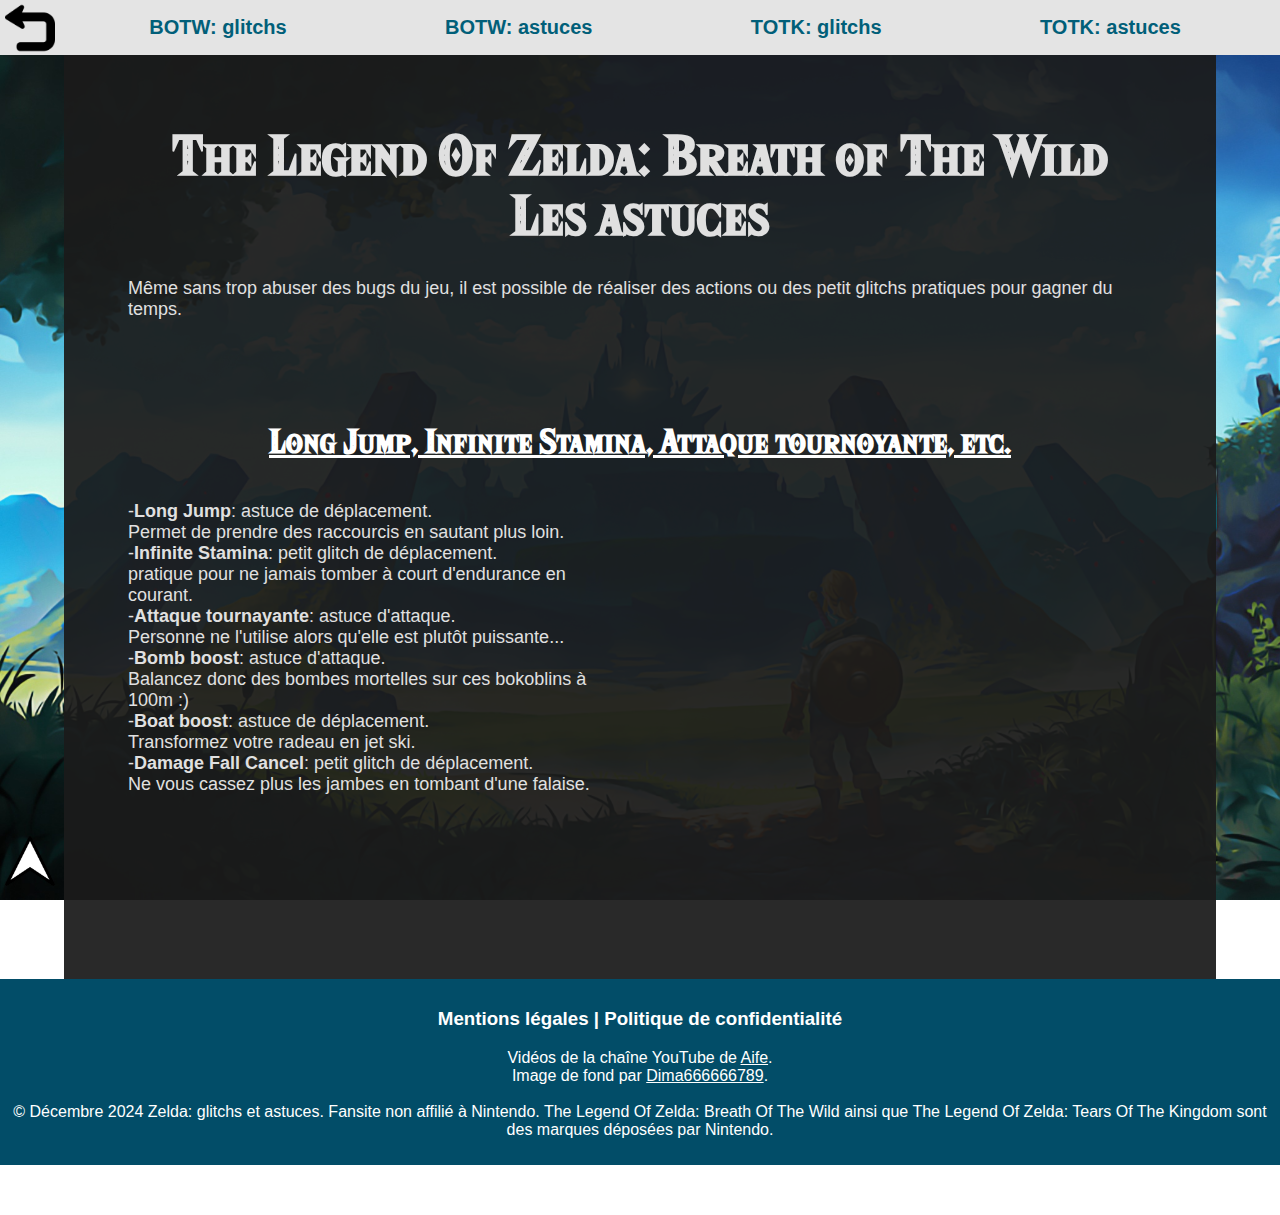
==== page_2.html @ 6719fbc3 "Add files via upload" ====
<!doctype html>
<html lang="fr">
    <head>
        <link rel="stylesheet" href="css/style.css" >
        <meta charset="utf-8">
        <title>Zelda BOTW: Astuces</title>
    </head>
    <body>
        <div id="top"></div>
        <header>
            <nav class="menu-container">
                <ul class="menu">
                    <li><a class="menu-item" href="page_1.html">BOTW: glitchs</a></li>
                    <li><a class="menu-item" href="page_2.html">BOTW: astuces</a></li>
                    <li><a class="menu-item" href="page_3.html">TOTK: glitchs</a></li>
                    <li><a class="menu-item" href="page_4.html">TOTK: astuces</a></li>
                </ul>
            </nav>
            <div class="fleche-retour">
                <a href="index.html"><img src="img/fleche_retour.png" width="50px"></a>
            </div>
            <div class="fleche-haut">
                <a href="#top"><img src="img/fleche_haut.png" width="50px"></a>
            </div>
        </header>
        <main class="page">
            <section>
                <h1>The Legend Of Zelda: Breath of The Wild</br>Les astuces</h1>
                <p>Même sans trop abuser des bugs du jeu, il est possible de réaliser des actions ou des petit glitchs pratiques pour gagner du temps.</p>
            </section>
            <section>
                <a href="#1"><h2 id="1">Long Jump, Infinite Stamina, Attaque tournoyante, etc.</h2></a>
                <div class="elements">
                    <iframe class="right-element" src="https://www.youtube.com/embed/p0mAPAwpuQ4?si=CDpc3v7TBAGWfkTp" title="YouTube video player" frameborder="0" allow="accelerometer; autoplay; clipboard-write; encrypted-media; gyroscope; picture-in-picture; web-share" referrerpolicy="strict-origin-when-cross-origin" allowfullscreen></iframe>
                    <p class="left-element">
                        -<strong>Long Jump</strong>: astuce de déplacement.</br>
                        Permet de prendre des raccourcis en sautant plus loin.</br>
                        -<strong>Infinite Stamina</strong>: petit glitch de déplacement.</br>
                        pratique pour ne jamais tomber à court d'endurance en courant.</br>
                        -<strong>Attaque tournayante</strong>: astuce d'attaque.</br>
                        Personne ne l'utilise alors qu'elle est plutôt puissante...</br>
                        -<strong>Bomb boost</strong>: astuce d'attaque.</br>
                        Balancez donc des bombes mortelles sur ces bokoblins à 100m :)</br>
                        -<strong>Boat boost</strong>: astuce de déplacement.</br>
                        Transformez votre radeau en jet ski.</br>
                        -<strong>Damage Fall Cancel</strong>: petit glitch de déplacement.</br>
                        Ne vous cassez plus les jambes en tombant d'une falaise.</br>
                    </p>
                </div>
            </section>
        </main>
        <footer>
            <h3>Mentions légales | Politique de confidentialité</h3>
            <p>
                Vidéos de la chaîne YouTube de <a href="https://www.youtube.com/@Aife">Aife</a>.</br>
                Image de fond par <a href="https://www.goodfon.com/games/wallpaper-the-legend-of-zelda-breath-of-the-wild-nintendo-game-link-2.html">Dima666666789</a>.</br>
                <br>&copy; Décembre 2024 Zelda: glitchs et astuces. Fansite non affilié à Nintendo. The Legend Of Zelda: Breath Of The Wild ainsi que The Legend Of Zelda: Tears Of The Kingdom sont des marques déposées par Nintendo.
            </p>
        </footer>
    </body>
</html>
---- css/style.css ----
html{font-family:'Segoe UI', Tahoma, Geneva, Verdana, sans-serif;}
.button {
    text-decoration: none;
    padding: 100px;
    font-size: 50px;
    text-shadow: 2px 2px 0px black;
    border-radius: 10vw; 
    background-size:cover;
    background-position: center;
    justify-content: center;
    align-items: center;
    display: flex;
    width: 10vw;
    margin-top: 30px;
}

.gallery{
    display: flex;
    flex-direction: row;
    justify-content: space-around;
}

.transition{
    transform: scale(1);
    transition: 0.1s ease-in-out;
}
.transition:hover{
    transform: scale(1.1);
    transition: 0.1s ease-in-out;
    z-index: 1000;
}
.transition:active{
    transform:scale(0.9);
    transition: 0.1s ease-in-out
}

body {
    background-image: url(../img/zeldamenu.jpg);
    background-position: center;
    background-size: cover;
    background-attachment: fixed;
    background-repeat: no-repeat;
    margin:0;
}

.lienpage1 {
    background-image:url(../img/evil_statue.png);
}
.lienpage2 {
    background-image:url(../img/templestatue.png)
}
.lienpage3 {
    background-image: url(../img/phantom.png);
}
.lienpage4 {
    background-image: url(../img/time_temple.png);
}
.light {
    text-shadow: 0px 0px 5px#fff;
}
h1 {
    font-size: 50px;
    margin-top: 60px;
}
h2 {
    font-size: 30px;
}
h1,h2 {
    text-align:center;
}

.fleche-retour{
    position: fixed;
    top: 3px;
    margin-left: 5px;
}
.fleche-haut{
    position: fixed;
    bottom: 10px;
    left:5px;
}
.page{
    color: rgb(224, 224, 224);
    background-color: rgba(27, 27, 27, 0.938);
    margin-left: 5%;
    margin-right: 5%;
    padding: 5%;
    font-size: large;
}
iframe{
    height: 315px;
    max-width: 560px;
}
.right-element,.left-element{
    width: 49%;
}
.elements{
    justify-content: space-between;
    display: flex;
    align-items: center;
}
.right-element{order: 2;}
.left-element{order: 1;}
section{
    margin-bottom: 10%;
}
h1,h2{font-family:'hylia-serif';}
@font-face {
    font-family: hylia-serif;
    src: url(../fonts/HyliaSerifBeta-Regular.otf);
}
.scroll1{
    animation: disappear linear;
    animation-timeline: view();
    animation-range-start: 60%;
    animation-range-end: 100%;
}
.scroll2{
    animation: reveal linear;
    animation-timeline: view();
    animation-range-start: 0;
    animation-range-end: 40%;
    margin-bottom: 10%;
}
@keyframes disappear {
    from{
        transform: scale(1);
        opacity: 1;

    }
    to{
        transform: scale(0);
        opacity: 0;
    }
}

@keyframes reveal {
    from{
        transform: scale(0);
        opacity: 0;
    }
    to{
        transform: scale(1);
        opacity: 1;
    }
}
footer{
    background-color: rgb(2, 77, 104);
    color: white;
    margin-bottom: 50px;
    padding: 10px;
    text-align: center;
}
@media (max-width: 700px) {
    .gallery{
        flex-direction: column;
        align-items: center;
    }
}
.intro{
    font-size: 20px;
    border-style:solid;
    border-width: 2px;
    border-color: #fff;
    margin: 10%;
    margin-left:0;
    margin-right: 0;
    background-color: #ffffffc6;
    padding:3%;
}
a{
    color: #fff;
}

.sommaire{
    margin: 10%;
    padding:10px;
    border-radius: 10px;
    border: #fff;
    border-style:groove;
    background-color: #5555558a;
}
.menu-container{
    top: 0;
    width: 100vw;
    position: fixed;
    background-color: #e4e4e4;
}
.menu{
    justify-content: space-around;
    display: flex;
    flex-direction: row;
    flex-wrap: wrap;
    margin-left: 30px;
    margin-right: 20px;
}
.menu-item{
    padding: 15px 20px;
    font-weight: bold;
    font-size:20px;
    text-decoration: none;
    color: rgb(1, 95, 121);
}
.sommaire li{
    margin: 10px;
}
nav li{
    list-style:none;
}
.menu-item:hover{
    color: black;
    transition: 0.1s;
}
.black{
    color: black;
}
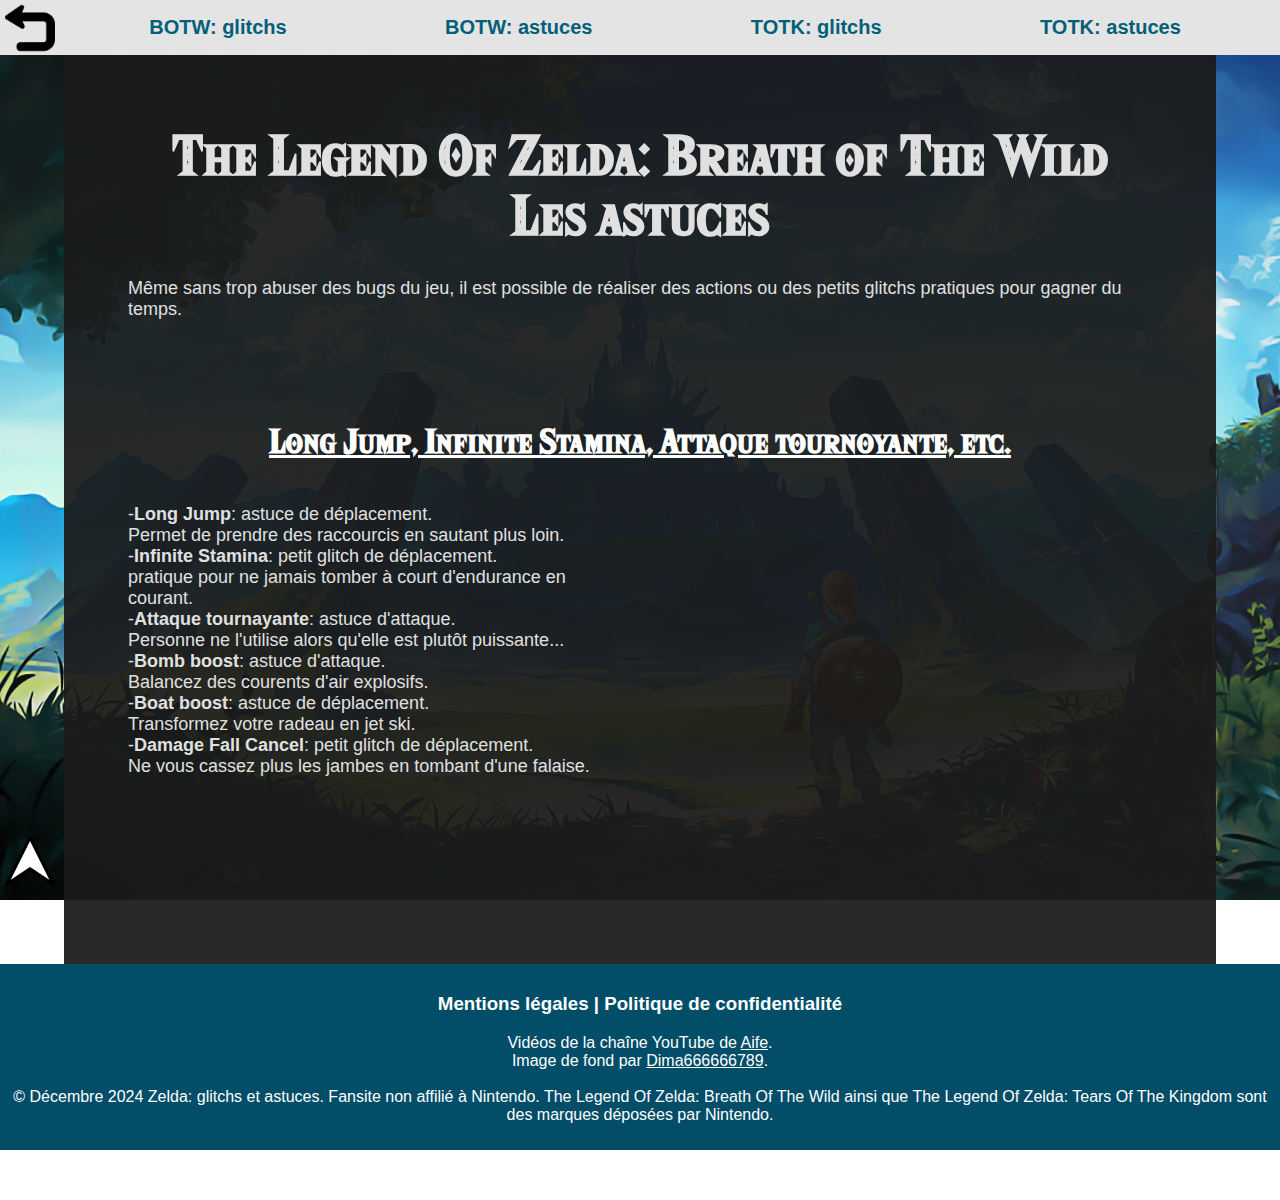
==== commit cb678948: "Update page_2.html" ====
--- a/page_2.html
+++ b/page_2.html
@@ -26,7 +26,7 @@
         <main class="page">
             <section>
                 <h1>The Legend Of Zelda: Breath of The Wild</br>Les astuces</h1>
-                <p>Même sans trop abuser des bugs du jeu, il est possible de réaliser des actions ou des petit glitchs pratiques pour gagner du temps.</p>
+                <p>Même sans trop abuser des bugs du jeu, il est possible de réaliser des actions ou des petits glitchs pratiques pour gagner du temps.</p>
             </section>
             <section>
                 <a href="#1"><h2 id="1">Long Jump, Infinite Stamina, Attaque tournoyante, etc.</h2></a>
@@ -40,7 +40,7 @@
                         -<strong>Attaque tournayante</strong>: astuce d'attaque.</br>
                         Personne ne l'utilise alors qu'elle est plutôt puissante...</br>
                         -<strong>Bomb boost</strong>: astuce d'attaque.</br>
-                        Balancez donc des bombes mortelles sur ces bokoblins à 100m :)</br>
+                        Balancez des courents d'air explosifs.</br>
                         -<strong>Boat boost</strong>: astuce de déplacement.</br>
                         Transformez votre radeau en jet ski.</br>
                         -<strong>Damage Fall Cancel</strong>: petit glitch de déplacement.</br>
@@ -58,4 +58,4 @@
             </p>
         </footer>
     </body>
-</html>+</html>
